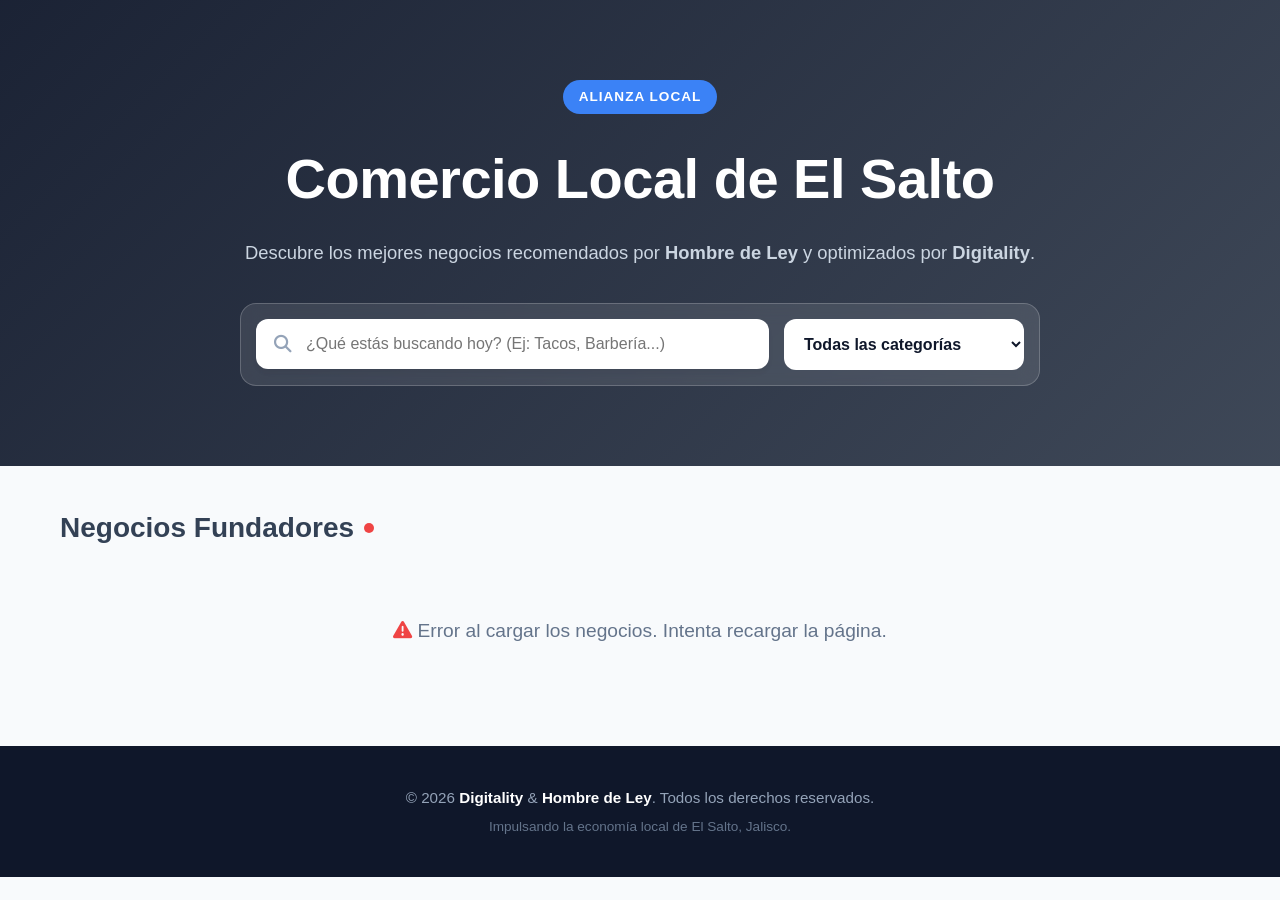
==== index.html @ f329b572 "Add files via upload" ====
<!DOCTYPE html>
<html lang="es">
<head>
    <meta charset="UTF-8">
    <meta name="viewport" content="width=device-width, initial-scale=1.0">
    <title>Directorio Local - Hombre de Ley x Digitality</title>
    <link rel="stylesheet" href="style.css">
    <!-- Iconos de FontAwesome para dar un toque profesional -->
    <link rel="stylesheet" href="https://cdnjs.cloudflare.com/ajax/libs/font-awesome/6.4.0/css/all.min.css">
</head>
<body>

    <!-- Encabezado / Hero -->
    <header class="hero-section">
        <div class="overlay"></div>
        <div class="hero-content">
            <span class="badge">Alianza Local</span>
            <h1>Comercio Local de El Salto</h1>
            <p>Descubre los mejores negocios recomendados por <strong>Hombre de Ley</strong> y optimizados por <strong>Digitality</strong>.</p>
            
            <!-- Barra de búsqueda y filtros -->
            <div class="search-container">
                <div class="search-box">
                    <i class="fa-solid fa-magnifying-glass"></i>
                    <input type="text" id="search-input" placeholder="¿Qué estás buscando hoy? (Ej: Tacos, Barbería...)">
                </div>
                <div class="filter-box">
                    <select id="category-filter">
                        <option value="todos">Todas las categorías</option>
                        <option value="comida">Comida / Taquerías</option>
                        <option value="servicios">Servicios / Barberías</option>
                        <option value="compras">Compras / Carnicerías</option>
                        <option value="otros">Otros</option>
                    </select>
                </div>
            </div>
        </div>
    </header>

    <!-- Contenedor Principal -->
    <main class="main-container">
        <h2 class="section-title">Negocios Fundadores <span class="live-pulse"></span></h2>
        
        <!-- Estado de Carga -->
        <div id="loading" class="loading-status">
            <i class="fa-solid fa-spinner fa-spin"></i> Cargando comercios locales...
        </div>

        <!-- Rejilla de Tarjetas de Negocios -->
        <div id="directory-grid" class="directory-grid">
            <!-- Las tarjetas se generan dinámicamente con JavaScript -->
        </div>
    </main>

    <!-- Pie de página -->
    <footer class="main-footer">
        <p>&copy; 2026 <strong>Digitality</strong> & <strong>Hombre de Ley</strong>. Todos los derechos reservados.</p>
        <p class="footer-sub">Impulsando la economía local de El Salto, Jalisco.</p>
    </footer>

    <script src="script.js"></script>
</body>
</html>
---- style.css ----
/* Variables de Diseño */
:root {
    --primary-color: #0f172a; /* Slate oscuro para elegancia */
    --accent-color: #3b82f6;  /* Azul digital moderno */
    --whatsapp-color: #25d366;
    --text-main: #334155;
    --text-light: #64748b;
    --bg-light: #f8fafc;
    --card-bg: #ffffff;
    --radius: 16px;
    --transition: all 0.3s cubic-bezier(0.4, 0, 0.2, 1);
}

* {
    margin: 0;
    padding: 0;
    box-sizing: border-box;
    font-family: 'Segoe UI', Tahoma, Geneva, Verdana, sans-serif;
}

body {
    background-color: var(--bg-light);
    color: var(--text-main);
    line-height: 1.6;
}

/* Hero Section */
.hero-section {
    position: relative;
    background: url('https://images.unsplash.com/photo-1555396273-367ea4eb4db5?auto=format&fit=crop&w=1200&q=80') no-repeat center center/cover;
    padding: 80px 20px;
    text-align: center;
    color: white;
}

.hero-section .overlay {
    position: absolute;
    top: 0;
    left: 0;
    width: 100%;
    height: 100%;
    background: linear-gradient(135deg, rgba(15, 23, 42, 0.95), rgba(30, 41, 59, 0.85));
    z-index: 1;
}

.hero-content {
    position: relative;
    z-index: 2;
    max-width: 800px;
    margin: 0 auto;
}

.badge {
    background: var(--accent-color);
    color: white;
    padding: 6px 16px;
    border-radius: 50px;
    font-size: 0.85rem;
    font-weight: 600;
    letter-spacing: 1px;
    text-transform: uppercase;
    display: inline-block;
    margin-bottom: 20px;
}

.hero-content h1 {
    font-size: 2.8rem;
    font-weight: 800;
    margin-bottom: 15px;
    letter-spacing: -0.5px;
}

.hero-content p {
    color: #cbd5e1;
    font-size: 1.15rem;
    margin-bottom: 35px;
}

/* Buscador Estilo Barra Premium */
.search-container {
    display: flex;
    flex-direction: column;
    gap: 15px;
    background: rgba(255, 255, 255, 0.1);
    padding: 15px;
    border-radius: var(--radius);
    backdrop-filter: blur(10px);
    border: 1px solid rgba(255, 255, 255, 0.2);
}

.search-box {
    position: relative;
    flex: 2;
}

.search-box i {
    position: absolute;
    left: 18px;
    top: 50%;
    transform: translateY(-50%);
    color: #94a3b8;
    font-size: 1.1rem;
}

.search-box input {
    width: 100%;
    padding: 16px 16px 16px 50px;
    border: none;
    border-radius: 12px;
    font-size: 1rem;
    outline: none;
    background: white;
    color: var(--primary-color);
    box-shadow: 0 4px 6px -1px rgba(0, 0, 0, 0.05);
}

.filter-box select {
    width: 100%;
    padding: 16px;
    border: none;
    border-radius: 12px;
    font-size: 1rem;
    outline: none;
    background: white;
    color: var(--primary-color);
    cursor: pointer;
    font-weight: 600;
}

/* Contenedor de Tarjetas */
.main-container {
    max-width: 1200px;
    margin: 40px auto;
    padding: 0 20px;
}

.section-title {
    font-size: 1.75rem;
    font-weight: 700;
    margin-bottom: 25px;
    display: flex;
    align-items: center;
    gap: 10px;
}

/* Pulso En Vivo Animado */
.live-pulse {
    width: 10px;
    height: 10px;
    background-color: #ef4444;
    border-radius: 50%;
    display: inline-block;
    box-shadow: 0 0 0 0 rgba(239, 68, 68, 0.7);
    animation: pulse 1.6s infinite;
}

@keyframes pulse {
    0% { transform: scale(0.95); box-shadow: 0 0 0 0 rgba(239, 68, 68, 0.7); }
    70% { transform: scale(1); box-shadow: 0 0 0 8px rgba(239, 68, 68, 0); }
    100% { transform: scale(0.95); box-shadow: 0 0 0 0 rgba(239, 68, 68, 0); }
}

.loading-status {
    text-align: center;
    font-size: 1.2rem;
    color: var(--text-light);
    padding: 40px;
}

.directory-grid {
    display: grid;
    grid-template-columns: repeat(auto-fill, minmax(320px, 1fr));
    gap: 25px;
}

/* Tarjeta del Negocio (Card UI) */
.card {
    background: var(--card-bg);
    border-radius: var(--radius);
    overflow: hidden;
    box-shadow: 0 4px 15px -3px rgba(15, 23, 42, 0.05);
    border: 1px solid #e2e8f0;
    transition: var(--transition);
    display: flex;
    flex-direction: column;
}

.card:hover {
    transform: translateY(-6px);
    box-shadow: 0 12px 25px -5px rgba(15, 23, 42, 0.1);
}

.card-image-wrapper {
    position: relative;
    height: 200px;
    background: #e2e8f0;
}

.card-image {
    width: 100%;
    height: 100%;
    object-fit: cover;
}

.card-tag {
    position: absolute;
    top: 15px;
    right: 15px;
    background: rgba(15, 23, 42, 0.75);
    color: white;
    padding: 4px 12px;
    border-radius: 20px;
    font-size: 0.75rem;
    font-weight: 600;
    backdrop-filter: blur(5px);
    text-transform: capitalize;
}

.card-body {
    padding: 24px;
    display: flex;
    flex-direction: column;
    flex-grow: 1;
}

.card-body h3 {
    font-size: 1.35rem;
    color: var(--primary-color);
    margin-bottom: 8px;
    font-weight: 700;
}

.card-body p {
    color: var(--text-light);
    font-size: 0.95rem;
    margin-bottom: 20px;
    flex-grow: 1;
}

/* Acciones de la tarjeta */
.card-actions {
    display: flex;
    gap: 10px;
}

.btn {
    flex: 1;
    padding: 12px;
    border-radius: 10px;
    text-align: center;
    text-decoration: none;
    font-weight: 600;
    font-size: 0.9rem;
    display: inline-flex;
    align-items: center;
    justify-content: center;
    gap: 8px;
    transition: var(--transition);
}

.btn-whatsapp {
    background-color: var(--whatsapp-color);
    color: white;
}

.btn-whatsapp:hover {
    background-color: #1ebd57;
}

.btn-maps {
    background-color: #f1f5f9;
    color: var(--primary-color);
}

.btn-maps:hover {
    background-color: #e2e8f0;
}

/* Footer */
.main-footer {
    text-align: center;
    padding: 40px 20px;
    background: var(--primary-color);
    color: #94a3b8;
    margin-top: 60px;
    font-size: 0.95rem;
}

.main-footer strong {
    color: white;
}

.footer-sub {
    font-size: 0.85rem;
    color: #64748b;
    margin-top: 5px;
}

/* Responsividad Avanzada (Celulares) */
@media (min-width: 768px) {
    .search-container {
        flex-direction: row;
    }
    .filter-box {
        width: 240px;
    }
    .hero-content h1 {
        font-size: 3.5rem;
    }
}
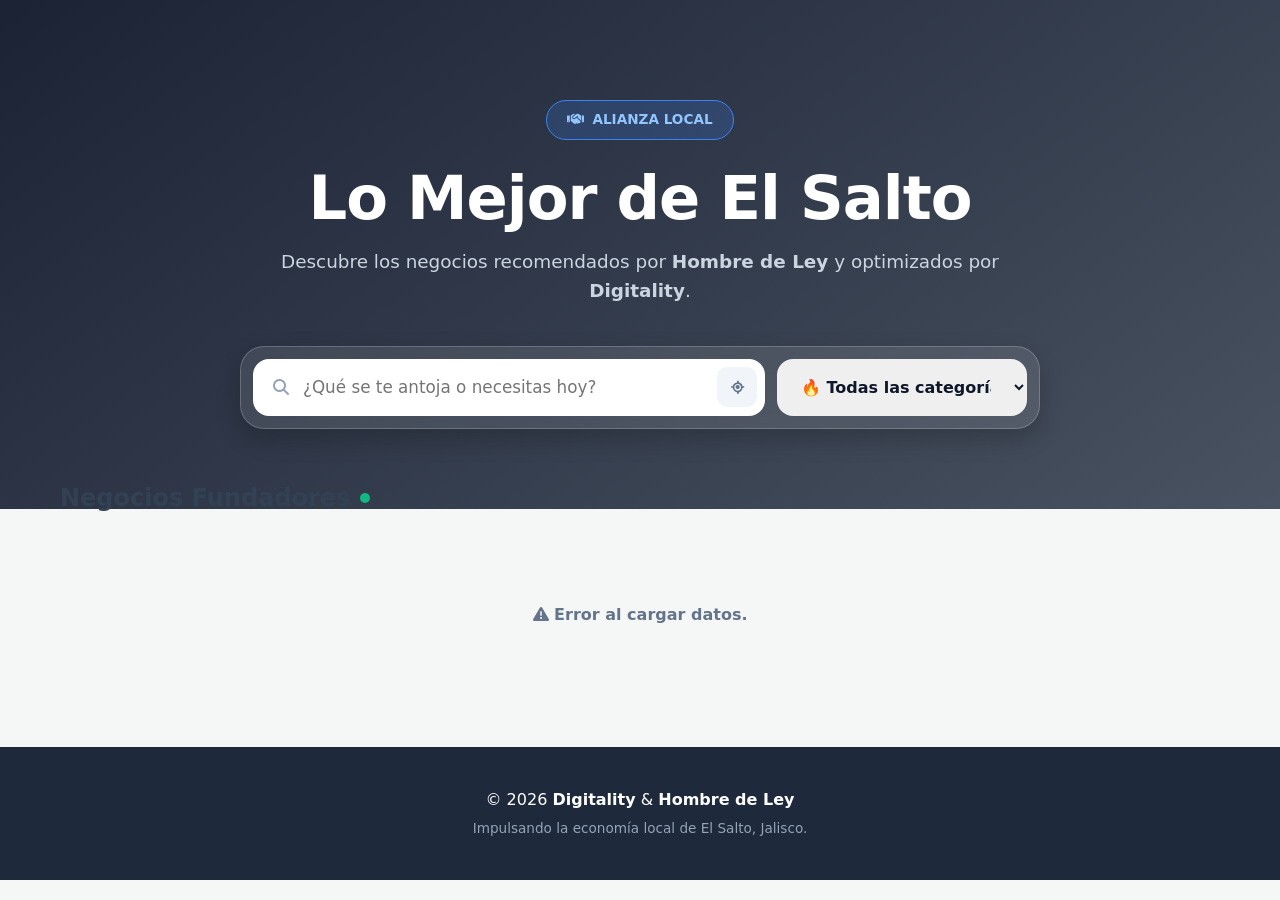
==== commit 35301fc8: "Add files via upload" ====
--- a/index.html
+++ b/index.html
@@ -3,34 +3,43 @@
 <head>
     <meta charset="UTF-8">
     <meta name="viewport" content="width=device-width, initial-scale=1.0">
-    <title>Directorio Local - Hombre de Ley x Digitality</title>
+    <title>Directorio Elite - Hombre de Ley x Digitality</title>
+    
+    <!-- Meta Tags Open Graph -->
+    <meta property="og:title" content="Comercio Local de El Salto - Hombre de Ley">
+    <meta property="og:description" content="Descubre y apoya a los mejores negocios locales recomendados en nuestra ciudad.">
+    <meta property="og:image" content="https://images.unsplash.com/photo-1555396273-367ea4eb4db5?auto=format&fit=crop&w=1200&q=80">
+    <meta property="og:type" content="website">
+
     <link rel="stylesheet" href="style.css">
-    <!-- Iconos de FontAwesome para dar un toque profesional -->
     <link rel="stylesheet" href="https://cdnjs.cloudflare.com/ajax/libs/font-awesome/6.4.0/css/all.min.css">
 </head>
 <body>
 
-    <!-- Encabezado / Hero -->
+    <!-- Hero Section -->
     <header class="hero-section">
         <div class="overlay"></div>
         <div class="hero-content">
-            <span class="badge">Alianza Local</span>
-            <h1>Comercio Local de El Salto</h1>
-            <p>Descubre los mejores negocios recomendados por <strong>Hombre de Ley</strong> y optimizados por <strong>Digitality</strong>.</p>
+            <span class="badge"><i class="fa-solid fa-handshake"></i> Alianza Local</span>
+            <h1>Lo Mejor de El Salto</h1>
+            <p>Descubre los negocios recomendados por <strong>Hombre de Ley</strong> y optimizados por <strong>Digitality</strong>.</p>
             
-            <!-- Barra de búsqueda y filtros -->
+            <!-- Buscador Avanzado -->
             <div class="search-container">
                 <div class="search-box">
-                    <i class="fa-solid fa-magnifying-glass"></i>
-                    <input type="text" id="search-input" placeholder="¿Qué estás buscando hoy? (Ej: Tacos, Barbería...)">
+                    <i class="fa-solid fa-magnifying-glass search-icon"></i>
+                    <input type="text" id="search-input" placeholder="¿Qué se te antoja o necesitas hoy?">
+                    <button id="btn-location" class="btn-location" title="Buscar cerca de mí">
+                        <i class="fa-solid fa-location-crosshairs"></i>
+                    </button>
                 </div>
                 <div class="filter-box">
                     <select id="category-filter">
-                        <option value="todos">Todas las categorías</option>
-                        <option value="comida">Comida / Taquerías</option>
-                        <option value="servicios">Servicios / Barberías</option>
-                        <option value="compras">Compras / Carnicerías</option>
-                        <option value="otros">Otros</option>
+                        <option value="todos">🔥 Todas las categorías</option>
+                        <option value="comida">🌮 Comida</option>
+                        <option value="servicios">💈 Servicios</option>
+                        <option value="compras">🛍️ Compras</option>
+                        <option value="otros">✨ Otros</option>
                     </select>
                 </div>
             </div>
@@ -39,23 +48,70 @@
 
     <!-- Contenedor Principal -->
     <main class="main-container">
-        <h2 class="section-title">Negocios Fundadores <span class="live-pulse"></span></h2>
         
-        <!-- Estado de Carga -->
+        <!-- SECCIÓN: Oferta Flash del Día -->
+        <section id="flash-deal-section" class="flash-deal-container" style="display: none;">
+            <div class="flash-header">
+                <h2><i class="fa-solid fa-bolt" style="color: #fbbf24;"></i> Oferta Flash del Día</h2>
+                <div class="countdown" id="countdown-timer">00:00:00</div>
+            </div>
+            <div id="flash-deal-content">
+                <!-- Se inyecta dinámicamente -->
+            </div>
+        </section>
+
+        <!-- SECCIÓN: Directorio Principal -->
+        <div class="section-header">
+            <h2 class="section-title">Negocios Fundadores <span class="live-pulse"></span></h2>
+            <span id="location-status" class="location-status"></span>
+        </div>
+        
         <div id="loading" class="loading-status">
-            <i class="fa-solid fa-spinner fa-spin"></i> Cargando comercios locales...
+            <div class="spinner"></div>
+            <p>Conectando con los mejores locales...</p>
         </div>
 
-        <!-- Rejilla de Tarjetas de Negocios -->
         <div id="directory-grid" class="directory-grid">
-            <!-- Las tarjetas se generan dinámicamente con JavaScript -->
+            <!-- Tarjetas inyectadas por JS -->
         </div>
     </main>
 
-    <!-- Pie de página -->
+    <!-- Modal de Reseñas -->
+    <div id="review-modal" class="modal-overlay" style="display: none;">
+        <div class="modal-content">
+            <button class="close-modal" onclick="closeReviewModal()"><i class="fa-solid fa-xmark"></i></button>
+            <h3 id="modal-business-name">Calificar Negocio</h3>
+            <p class="modal-desc">Tu opinión ayuda a otros en El Salto a tomar mejores decisiones.</p>
+            
+            <div class="star-rating-input">
+                <input type="radio" id="star5" name="rating" value="5" /><label for="star5" title="5 estrellas"><i class="fa-solid fa-star"></i></label>
+                <input type="radio" id="star4" name="rating" value="4" /><label for="star4" title="4 estrellas"><i class="fa-solid fa-star"></i></label>
+                <input type="radio" id="star3" name="rating" value="3" /><label for="star3" title="3 estrellas"><i class="fa-solid fa-star"></i></label>
+                <input type="radio" id="star2" name="rating" value="2" /><label for="star2" title="2 estrellas"><i class="fa-solid fa-star"></i></label>
+                <input type="radio" id="star1" name="rating" value="1" /><label for="star1" title="1 estrella"><i class="fa-solid fa-star"></i></label>
+            </div>
+
+            <textarea id="review-comment" placeholder="¿Qué te pareció el servicio o producto? (Opcional)" rows="3"></textarea>
+            
+            <button id="submit-review-btn" class="btn btn-primary-full">Enviar Calificación</button>
+        </div>
+    </div>
+
+    <div id="view-reviews-modal" class="modal-overlay" style="display: none;">
+    <div class="modal-content">
+        <button class="close-modal" onclick="closeReviewsModal()"><i class="fa-solid fa-xmark"></i></button>
+        <h3>Opiniones de la comunidad</h3>
+        <div id="reviews-list" class="reviews-list-container">
+            </div>
+    </div>
+</div>
+
+    <!-- Footer -->
     <footer class="main-footer">
-        <p>&copy; 2026 <strong>Digitality</strong> & <strong>Hombre de Ley</strong>. Todos los derechos reservados.</p>
-        <p class="footer-sub">Impulsando la economía local de El Salto, Jalisco.</p>
+        <div class="footer-content">
+            <p>&copy; 2026 <strong>Digitality</strong> & <strong>Hombre de Ley</strong></p>
+            <p class="footer-sub">Impulsando la economía local de El Salto, Jalisco.</p>
+        </div>
     </footer>
 
     <script src="script.js"></script>
--- a/style.css
+++ b/style.css
@@ -1,310 +1,203 @@
-/* Variables de Diseño */
+/* --- VARIABLES PREMIUM --- */
 :root {
-    --primary-color: #0f172a; /* Slate oscuro para elegancia */
-    --accent-color: #3b82f6;  /* Azul digital moderno */
+    --primary-color: #0f172a; 
+    --secondary-color: #1e293b;
+    --accent-color: #3b82f6;  
+    --accent-hover: #2563eb;
     --whatsapp-color: #25d366;
+    --whatsapp-hover: #1ebd57;
+    --gold: #f59e0b;
+    --bg-light: #f4f7f6;
+    --card-bg: #ffffff;
     --text-main: #334155;
     --text-light: #64748b;
-    --bg-light: #f8fafc;
-    --card-bg: #ffffff;
-    --radius: 16px;
-    --transition: all 0.3s cubic-bezier(0.4, 0, 0.2, 1);
-}
-
-* {
-    margin: 0;
-    padding: 0;
-    box-sizing: border-box;
-    font-family: 'Segoe UI', Tahoma, Geneva, Verdana, sans-serif;
-}
-
-body {
-    background-color: var(--bg-light);
-    color: var(--text-main);
-    line-height: 1.6;
-}
-
-/* Hero Section */
+    --radius-lg: 24px;
+    --radius-md: 16px;
+    --radius-sm: 10px;
+    --shadow-soft: 0 4px 20px rgba(15, 23, 42, 0.05);
+    --shadow-hover: 0 12px 30px rgba(15, 23, 42, 0.12);
+    --transition: all 0.3s cubic-bezier(0.25, 0.8, 0.25, 1);
+}
+
+* { margin: 0; padding: 0; box-sizing: border-box; font-family: 'Segoe UI', system-ui, sans-serif; }
+body { background-color: var(--bg-light); color: var(--text-main); line-height: 1.6; -webkit-font-smoothing: antialiased; }
+
+/* --- HERO SECTION --- */
 .hero-section {
     position: relative;
     background: url('https://images.unsplash.com/photo-1555396273-367ea4eb4db5?auto=format&fit=crop&w=1200&q=80') no-repeat center center/cover;
-    padding: 80px 20px;
+    padding: 100px 20px 80px;
     text-align: center;
     color: white;
 }
-
-.hero-section .overlay {
-    position: absolute;
-    top: 0;
-    left: 0;
-    width: 100%;
-    height: 100%;
-    background: linear-gradient(135deg, rgba(15, 23, 42, 0.95), rgba(30, 41, 59, 0.85));
-    z-index: 1;
-}
-
-.hero-content {
-    position: relative;
-    z-index: 2;
-    max-width: 800px;
-    margin: 0 auto;
-}
+.overlay {
+    position: absolute; top: 0; left: 0; width: 100%; height: 100%;
+    background: linear-gradient(145deg, rgba(15,23,42,0.95) 0%, rgba(30,41,59,0.8) 100%); z-index: 1;
+}
+.hero-content { position: relative; z-index: 2; max-width: 800px; margin: 0 auto; }
 
 .badge {
-    background: var(--accent-color);
-    color: white;
-    padding: 6px 16px;
-    border-radius: 50px;
-    font-size: 0.85rem;
-    font-weight: 600;
-    letter-spacing: 1px;
-    text-transform: uppercase;
-    display: inline-block;
-    margin-bottom: 20px;
-}
-
-.hero-content h1 {
-    font-size: 2.8rem;
-    font-weight: 800;
-    margin-bottom: 15px;
-    letter-spacing: -0.5px;
-}
-
-.hero-content p {
-    color: #cbd5e1;
-    font-size: 1.15rem;
-    margin-bottom: 35px;
-}
-
-/* Buscador Estilo Barra Premium */
+    background: rgba(59, 130, 246, 0.2); border: 1px solid var(--accent-color); color: #93c5fd;
+    padding: 8px 20px; border-radius: 50px; font-size: 0.85rem; font-weight: 700;
+    text-transform: uppercase; display: inline-flex; align-items: center; gap: 8px; margin-bottom: 25px;
+}
+.hero-content h1 { font-size: clamp(2.5rem, 5vw, 3.8rem); font-weight: 800; line-height: 1.1; margin-bottom: 15px; letter-spacing: -1px; }
+.hero-content p { color: #cbd5e1; font-size: 1.15rem; margin-bottom: 40px; }
+
+/* --- BUSCADOR --- */
 .search-container {
-    display: flex;
-    flex-direction: column;
-    gap: 15px;
-    background: rgba(255, 255, 255, 0.1);
-    padding: 15px;
-    border-radius: var(--radius);
-    backdrop-filter: blur(10px);
-    border: 1px solid rgba(255, 255, 255, 0.2);
-}
-
-.search-box {
-    position: relative;
-    flex: 2;
-}
-
-.search-box i {
-    position: absolute;
-    left: 18px;
-    top: 50%;
-    transform: translateY(-50%);
-    color: #94a3b8;
-    font-size: 1.1rem;
-}
-
+    display: flex; flex-direction: column; gap: 12px;
+    background: rgba(255, 255, 255, 0.1); padding: 12px; border-radius: var(--radius-lg);
+    backdrop-filter: blur(12px); border: 1px solid rgba(255, 255, 255, 0.2); box-shadow: 0 10px 25px rgba(0,0,0,0.2);
+}
+.search-box { position: relative; flex: 2; display: flex; }
+.search-icon { position: absolute; left: 20px; top: 50%; transform: translateY(-50%); color: #94a3b8; z-index: 2;}
 .search-box input {
-    width: 100%;
-    padding: 16px 16px 16px 50px;
-    border: none;
-    border-radius: 12px;
-    font-size: 1rem;
-    outline: none;
-    background: white;
-    color: var(--primary-color);
-    box-shadow: 0 4px 6px -1px rgba(0, 0, 0, 0.05);
-}
+    width: 100%; padding: 18px 60px 18px 50px; border: none; border-radius: var(--radius-md);
+    font-size: 1.05rem; outline: none; transition: var(--transition);
+}
+.search-box input:focus { box-shadow: 0 0 0 4px rgba(59, 130, 246, 0.3); }
+
+.btn-location {
+    position: absolute; right: 8px; top: 50%; transform: translateY(-50%);
+    background: #f1f5f9; border: none; width: 40px; height: 40px; border-radius: var(--radius-sm);
+    color: var(--text-light); cursor: pointer; transition: var(--transition);
+}
+.btn-location:hover { background: #e2e8f0; color: var(--accent-color); }
 
 .filter-box select {
-    width: 100%;
-    padding: 16px;
-    border: none;
-    border-radius: 12px;
-    font-size: 1rem;
-    outline: none;
-    background: white;
-    color: var(--primary-color);
-    cursor: pointer;
-    font-weight: 600;
-}
-
-/* Contenedor de Tarjetas */
-.main-container {
-    max-width: 1200px;
-    margin: 40px auto;
-    padding: 0 20px;
-}
-
-.section-title {
-    font-size: 1.75rem;
-    font-weight: 700;
-    margin-bottom: 25px;
-    display: flex;
-    align-items: center;
-    gap: 10px;
-}
-
-/* Pulso En Vivo Animado */
-.live-pulse {
-    width: 10px;
-    height: 10px;
-    background-color: #ef4444;
-    border-radius: 50%;
-    display: inline-block;
-    box-shadow: 0 0 0 0 rgba(239, 68, 68, 0.7);
-    animation: pulse 1.6s infinite;
-}
-
-@keyframes pulse {
-    0% { transform: scale(0.95); box-shadow: 0 0 0 0 rgba(239, 68, 68, 0.7); }
-    70% { transform: scale(1); box-shadow: 0 0 0 8px rgba(239, 68, 68, 0); }
-    100% { transform: scale(0.95); box-shadow: 0 0 0 0 rgba(239, 68, 68, 0); }
-}
-
-.loading-status {
-    text-align: center;
-    font-size: 1.2rem;
-    color: var(--text-light);
-    padding: 40px;
-}
-
-.directory-grid {
-    display: grid;
-    grid-template-columns: repeat(auto-fill, minmax(320px, 1fr));
-    gap: 25px;
-}
-
-/* Tarjeta del Negocio (Card UI) */
+    width: 100%; padding: 18px 20px; border: none; border-radius: var(--radius-md);
+    font-size: 1rem; font-weight: 600; color: var(--primary-color); cursor: pointer; outline: none;
+}
+
+/* --- CONTENEDOR PRINCIPAL --- */
+.main-container { max-width: 1200px; margin: -30px auto 60px; padding: 0 20px; position: relative; z-index: 10;}
+
+/* --- OFERTA FLASH (NUEVO) --- */
+.flash-deal-container {
+    background: linear-gradient(135deg, #1e293b, #0f172a); border-radius: var(--radius-lg);
+    padding: 2px; margin-bottom: 40px; box-shadow: 0 15px 35px rgba(0,0,0,0.15);
+    border: 1px solid rgba(255,255,255,0.1); overflow: hidden;
+}
+.flash-header {
+    display: flex; justify-content: space-between; align-items: center; padding: 15px 25px;
+    border-bottom: 1px solid rgba(255,255,255,0.05);
+}
+.flash-header h2 { color: white; font-size: 1.2rem; display: flex; align-items: center; gap: 8px; margin:0;}
+.countdown { background: rgba(251, 191, 36, 0.2); color: var(--gold); padding: 5px 12px; border-radius: 50px; font-weight: 700; font-size: 0.9rem; }
+
+.flash-card { display: flex; flex-direction: column; background: var(--card-bg); border-radius: 0 0 var(--radius-lg) var(--radius-lg); overflow: hidden;}
+.flash-img-col { position: relative; height: 200px; }
+.flash-img-col img { width: 100%; height: 100%; object-fit: cover; }
+.flash-tag { position: absolute; top: 15px; left: 15px; background: #ef4444; color: white; padding: 5px 15px; border-radius: 20px; font-weight: bold; font-size: 0.8rem; text-transform: uppercase; box-shadow: 0 4px 10px rgba(239,68,68,0.4); }
+.flash-info-col { padding: 25px; display: flex; flex-direction: column; justify-content: center; }
+.flash-info-col h3 { font-size: 1.6rem; color: var(--primary-color); margin-bottom: 10px; }
+.flash-info-col p { color: var(--text-light); margin-bottom: 20px; font-size: 1rem; }
+.flash-btn { padding: 14px; font-size: 1.05rem; }
+
+/* --- GRILLA DIRECTORIO --- */
+.section-header { display: flex; justify-content: space-between; align-items: center; margin-bottom: 25px; flex-wrap: wrap; gap:10px; }
+.section-title { font-size: 1.5rem; font-weight: 800; display: flex; align-items: center; gap: 10px; }
+.location-status { font-size: 0.9rem; font-weight: 600; color: var(--text-light); }
+.live-pulse { width: 10px; height: 10px; background-color: #10b981; border-radius: 50%; box-shadow: 0 0 0 rgba(16,185,129,0.7); animation: pulse 2s infinite; }
+@keyframes pulse { 0% { box-shadow: 0 0 0 0 rgba(16,185,129,0.7); } 70% { box-shadow: 0 0 0 8px rgba(16,185,129,0); } 100% { box-shadow: 0 0 0 0 rgba(16,185,129,0); } }
+
+.directory-grid { display: grid; grid-template-columns: repeat(auto-fill, minmax(300px, 1fr)); gap: 30px; }
+
+/* --- TARJETAS (CARDS) PREMIUM --- */
 .card {
-    background: var(--card-bg);
-    border-radius: var(--radius);
-    overflow: hidden;
-    box-shadow: 0 4px 15px -3px rgba(15, 23, 42, 0.05);
-    border: 1px solid #e2e8f0;
-    transition: var(--transition);
-    display: flex;
-    flex-direction: column;
-}
-
-.card:hover {
-    transform: translateY(-6px);
-    box-shadow: 0 12px 25px -5px rgba(15, 23, 42, 0.1);
-}
-
-.card-image-wrapper {
-    position: relative;
-    height: 200px;
-    background: #e2e8f0;
-}
-
-.card-image {
-    width: 100%;
-    height: 100%;
-    object-fit: cover;
-}
-
+    background: var(--card-bg); border-radius: var(--radius-lg); overflow: hidden;
+    box-shadow: var(--shadow-soft); border: 1px solid #e2e8f0; transition: var(--transition);
+    display: flex; flex-direction: column; position: relative;
+}
+.card:hover { transform: translateY(-8px); box-shadow: var(--shadow-hover); border-color: #cbd5e1; }
+
+.card-premium { border: 2px solid var(--gold); }
+.card-premium:hover { box-shadow: 0 15px 30px rgba(245, 158, 11, 0.15); }
+.premium-badge {
+    position: absolute; top: -14px; left: 50%; transform: translateX(-50%);
+    background: linear-gradient(135deg, var(--gold), #d97706); color: white;
+    padding: 4px 18px; border-radius: 20px; font-size: 0.8rem; font-weight: 800;
+    z-index: 10; box-shadow: 0 4px 10px rgba(217, 119, 6, 0.3); text-transform: uppercase;
+}
+
+.card-image-wrapper { position: relative; height: 190px; }
+.card-image { width: 100%; height: 100%; object-fit: cover; }
 .card-tag {
-    position: absolute;
-    top: 15px;
-    right: 15px;
-    background: rgba(15, 23, 42, 0.75);
-    color: white;
-    padding: 4px 12px;
-    border-radius: 20px;
-    font-size: 0.75rem;
-    font-weight: 600;
-    backdrop-filter: blur(5px);
-    text-transform: capitalize;
-}
-
-.card-body {
-    padding: 24px;
-    display: flex;
-    flex-direction: column;
-    flex-grow: 1;
-}
-
-.card-body h3 {
-    font-size: 1.35rem;
-    color: var(--primary-color);
-    margin-bottom: 8px;
-    font-weight: 700;
-}
-
-.card-body p {
-    color: var(--text-light);
-    font-size: 0.95rem;
-    margin-bottom: 20px;
-    flex-grow: 1;
-}
-
-/* Acciones de la tarjeta */
-.card-actions {
-    display: flex;
-    gap: 10px;
-}
-
+    position: absolute; top: 15px; left: 15px; background: rgba(15,23,42,0.8); color: white;
+    padding: 5px 12px; border-radius: var(--radius-sm); font-size: 0.75rem; font-weight: 600; backdrop-filter: blur(4px);
+}
+.distance-badge {
+    position: absolute; bottom: 15px; right: 15px; background: white; color: var(--primary-color);
+    padding: 4px 10px; border-radius: 20px; font-size: 0.75rem; font-weight: 700; box-shadow: 0 2px 10px rgba(0,0,0,0.1);
+}
+
+.card-body { padding: 25px; display: flex; flex-direction: column; flex-grow: 1; }
+.card-header-row h3 { font-size: 1.3rem; color: var(--primary-color); font-weight: 800; line-height: 1.2; }
+
+/* Calificaciones (NUEVO) */
+.reviews-container { display: flex; align-items: center; gap: 6px; margin: 8px 0 15px; font-size: 0.85rem; }
+.stars { color: var(--gold); font-size: 0.9rem; }
+.rating-number { font-weight: 800; color: var(--primary-color); }
+.reviews-count { color: var(--text-light); }
+
+.card-desc { color: var(--text-light); font-size: 0.95rem; margin-bottom: 25px; flex-grow: 1; display: -webkit-box; -webkit-line-clamp: 3; -webkit-box-orient: vertical; overflow: hidden; }
+
+/* Botones Card */
+.card-actions { display: flex; gap: 10px; align-items: center; }
 .btn {
-    flex: 1;
-    padding: 12px;
-    border-radius: 10px;
-    text-align: center;
-    text-decoration: none;
-    font-weight: 600;
-    font-size: 0.9rem;
-    display: inline-flex;
-    align-items: center;
-    justify-content: center;
-    gap: 8px;
-    transition: var(--transition);
-}
-
-.btn-whatsapp {
-    background-color: var(--whatsapp-color);
-    color: white;
-}
-
-.btn-whatsapp:hover {
-    background-color: #1ebd57;
-}
-
-.btn-maps {
-    background-color: #f1f5f9;
-    color: var(--primary-color);
-}
-
-.btn-maps:hover {
-    background-color: #e2e8f0;
-}
-
-/* Footer */
-.main-footer {
-    text-align: center;
-    padding: 40px 20px;
-    background: var(--primary-color);
-    color: #94a3b8;
-    margin-top: 60px;
-    font-size: 0.95rem;
-}
-
-.main-footer strong {
-    color: white;
-}
-
-.footer-sub {
-    font-size: 0.85rem;
-    color: #64748b;
-    margin-top: 5px;
-}
-
-/* Responsividad Avanzada (Celulares) */
+    border-radius: var(--radius-sm); text-align: center; text-decoration: none; font-weight: 700;
+    cursor: pointer; transition: var(--transition); border: none; display: flex; align-items: center; justify-content: center; gap: 8px;
+}
+.btn-whatsapp { flex: 1; background: var(--whatsapp-color); color: white; padding: 12px; font-size: 0.95rem; }
+.btn-whatsapp:hover { background: var(--whatsapp-hover); transform: scale(1.02); }
+
+.action-group { display: flex; gap: 8px; }
+.btn-icon { width: 45px; height: 45px; background: var(--bg-light); color: var(--text-light); font-size: 1.1rem; }
+.btn-icon:hover { background: #e2e8f0; color: var(--primary-color); }
+
+/* --- ESTADO DE CARGA Y VACÍO --- */
+.loading-status { text-align: center; padding: 60px 20px; color: var(--text-light); font-weight: 600; }
+.spinner { width: 40px; height: 40px; border: 4px solid #e2e8f0; border-top: 4px solid var(--accent-color); border-radius: 50%; animation: spin 1s linear infinite; margin: 0 auto 15px; }
+@keyframes spin { 0% { transform: rotate(0deg); } 100% { transform: rotate(360deg); } }
+
+.empty-state { grid-column: 1 / -1; text-align: center; padding: 60px 20px; background: white; border-radius: var(--radius-lg); border: 2px dashed #cbd5e1; }
+.empty-icon-wrapper { width: 80px; height: 80px; background: var(--bg-light); border-radius: 50%; display: flex; align-items: center; justify-content: center; margin: 0 auto 20px; }
+.empty-icon-wrapper i { font-size: 2.5rem; color: #94a3b8; }
+.empty-state h3 { color: var(--primary-color); font-size: 1.4rem; margin-bottom: 10px; }
+
+/* --- FOOTER --- */
+.main-footer { background: var(--secondary-color); color: white; text-align: center; padding: 40px 20px; margin-top: 60px; }
+.footer-sub { color: #94a3b8; font-size: 0.85rem; margin-top: 5px; }
+
+/* --- MEDIA QUERIES --- */
 @media (min-width: 768px) {
-    .search-container {
-        flex-direction: row;
-    }
-    .filter-box {
-        width: 240px;
-    }
-    .hero-content h1 {
-        font-size: 3.5rem;
-    }
-}+    .search-container { flex-direction: row; }
+    .filter-box { width: 250px; }
+    .flash-card { flex-direction: row; }
+    .flash-img-col { flex: 1; height: auto; }
+    .flash-info-col { flex: 1.5; padding: 40px; }
+}
+
+/* --- MODAL DE RESEÑAS --- */
+.modal-overlay { position: fixed; top: 0; left: 0; width: 100%; height: 100%; background: rgba(15, 23, 42, 0.6); backdrop-filter: blur(5px); z-index: 1000; display: flex; align-items: center; justify-content: center; }
+.modal-content { background: white; padding: 30px; border-radius: var(--radius-lg); width: 90%; max-width: 450px; position: relative; box-shadow: 0 25px 50px -12px rgba(0, 0, 0, 0.25); text-align: center; }
+.close-modal { position: absolute; top: 15px; right: 15px; background: none; border: none; font-size: 1.5rem; color: var(--text-light); cursor: pointer; transition: var(--transition); }
+.close-modal:hover { color: var(--text-main); transform: scale(1.1); }
+.modal-content h3 { color: var(--primary-color); font-size: 1.4rem; margin-bottom: 5px; }
+.modal-desc { color: var(--text-light); font-size: 0.9rem; margin-bottom: 20px; }
+
+/* Input de Estrellas (RTL para el efecto hover) */
+.star-rating-input { display: flex; flex-direction: row-reverse; justify-content: center; gap: 5px; margin-bottom: 20px; }
+.star-rating-input input { display: none; }
+.star-rating-input label { font-size: 2rem; color: #e2e8f0; cursor: pointer; transition: color 0.2s; }
+.star-rating-input label:hover, .star-rating-input label:hover ~ label, .star-rating-input input:checked ~ label { color: var(--gold); }
+
+#review-comment { width: 100%; padding: 12px; border: 1px solid #e2e8f0; border-radius: var(--radius-sm); font-size: 0.95rem; margin-bottom: 20px; outline: none; transition: var(--transition); resize: none; }
+#review-comment:focus { border-color: var(--accent-color); box-shadow: 0 0 0 3px rgba(59, 130, 246, 0.1); }
+.btn-primary-full { width: 100%; background: var(--accent-color); color: white; padding: 14px; border-radius: var(--radius-sm); border: none; font-weight: bold; font-size: 1rem; cursor: pointer; transition: var(--transition); }
+.btn-primary-full:hover { background: var(--accent-hover); }
+.btn-primary-full:disabled { background: #94a3b8; cursor: not-allowed; }
+
+.btn-review { background: #f8fafc; border: 1px solid #e2e8f0; color: var(--text-main); flex: 1; }
+.btn-review:hover { background: #f1f5f9; border-color: #cbd5e1; color: var(--gold); }
